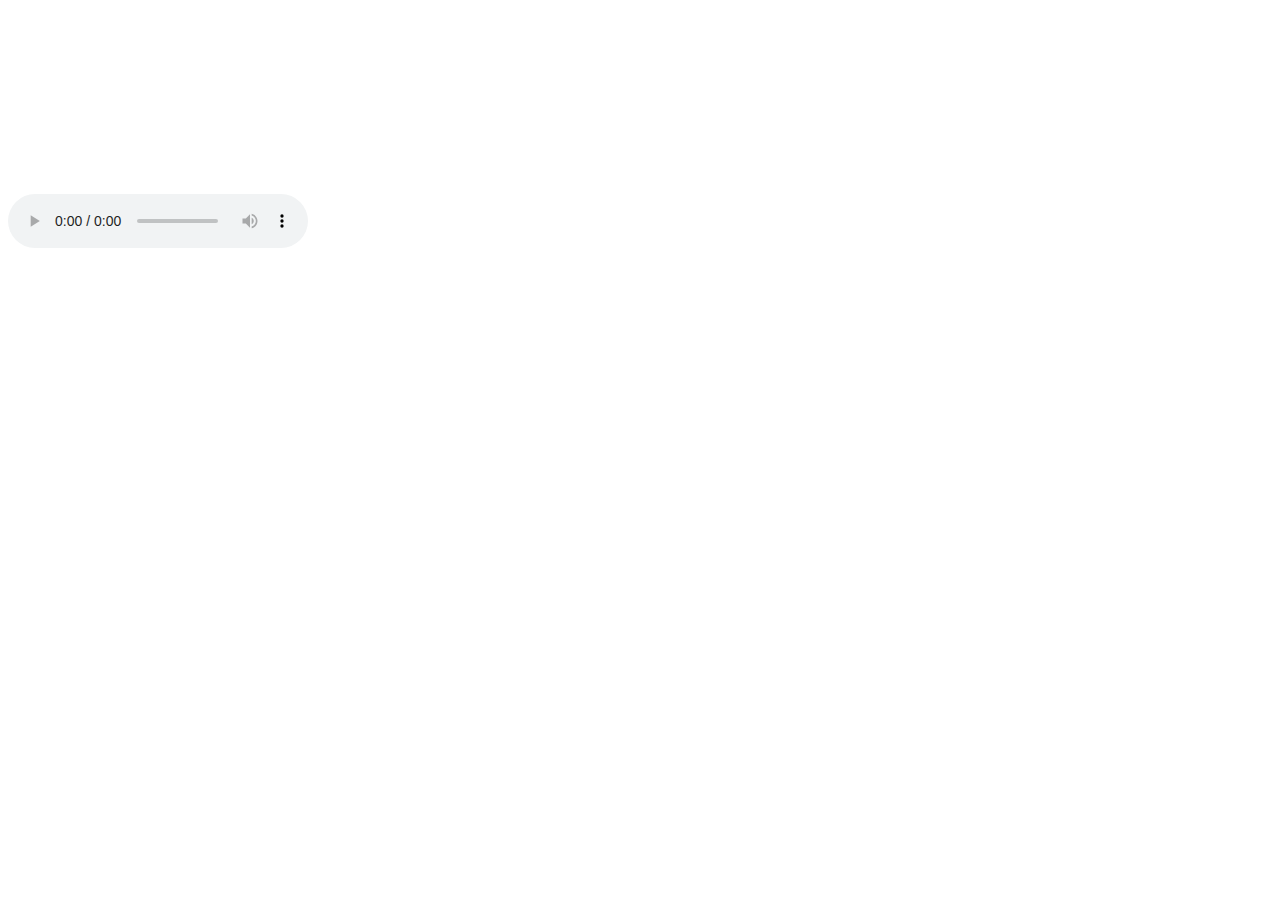
==== звук/index.html @ 6c31cc6b "fhersuofheso" ====
<!DOCTYPE html>
<html lang="en">
<head>
    <meta charset="UTF-8">
    <meta http-equiv="X-UA-Compatible" content="IE=edge">
    <meta name="viewport" content="width=device-width, initial-scale=1.0">
    <title>Document</title>
</head>
<body>
    <audio src="gs.mp3 " controls></audio>
    <video src="cows.mp4" height="240px"></video>
</body>
</html>
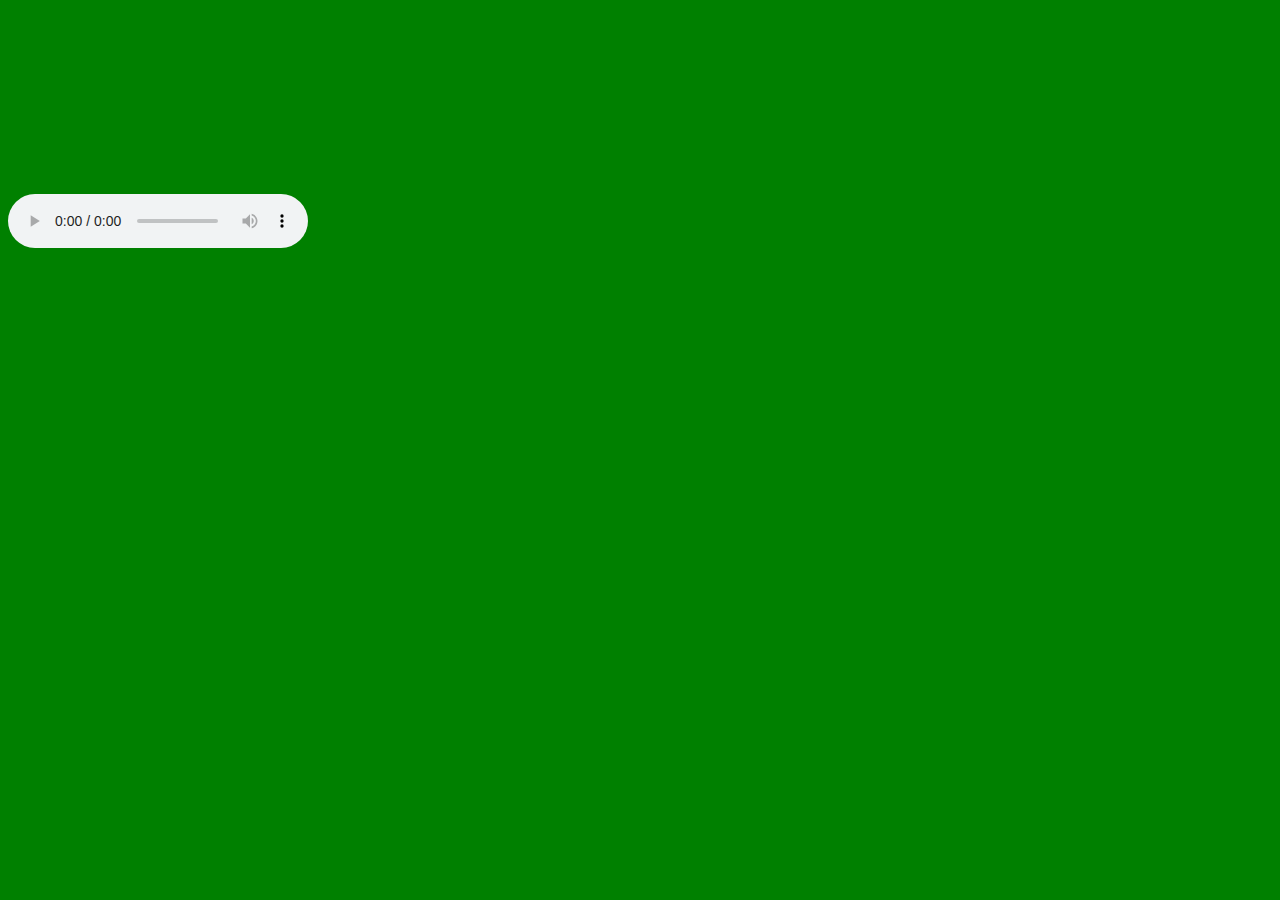
==== commit 4f4057bc: "brbrbr" ====
--- a/звук/index.html
+++ b/звук/index.html
@@ -4,6 +4,7 @@
     <meta charset="UTF-8">
     <meta http-equiv="X-UA-Compatible" content="IE=edge">
     <meta name="viewport" content="width=device-width, initial-scale=1.0">
+    <link rel="stylesheet" href="style.css">
     <title>Document</title>
 </head>
 <body>
--- a/звук/style.css
+++ b/звук/style.css
@@ -0,0 +1,22 @@
+@media  ( max-width : 520px) {
+body{
+
+
+
+
+  background-color: red ;
+}
+
+ 
+
+}
+@media (min-width:521px) and (max-width: 960px ){
+body{ background-color: blue;
+}
+
+}
+@media (min-width:961px) {
+    body{
+        background-color : green ;
+    }
+}